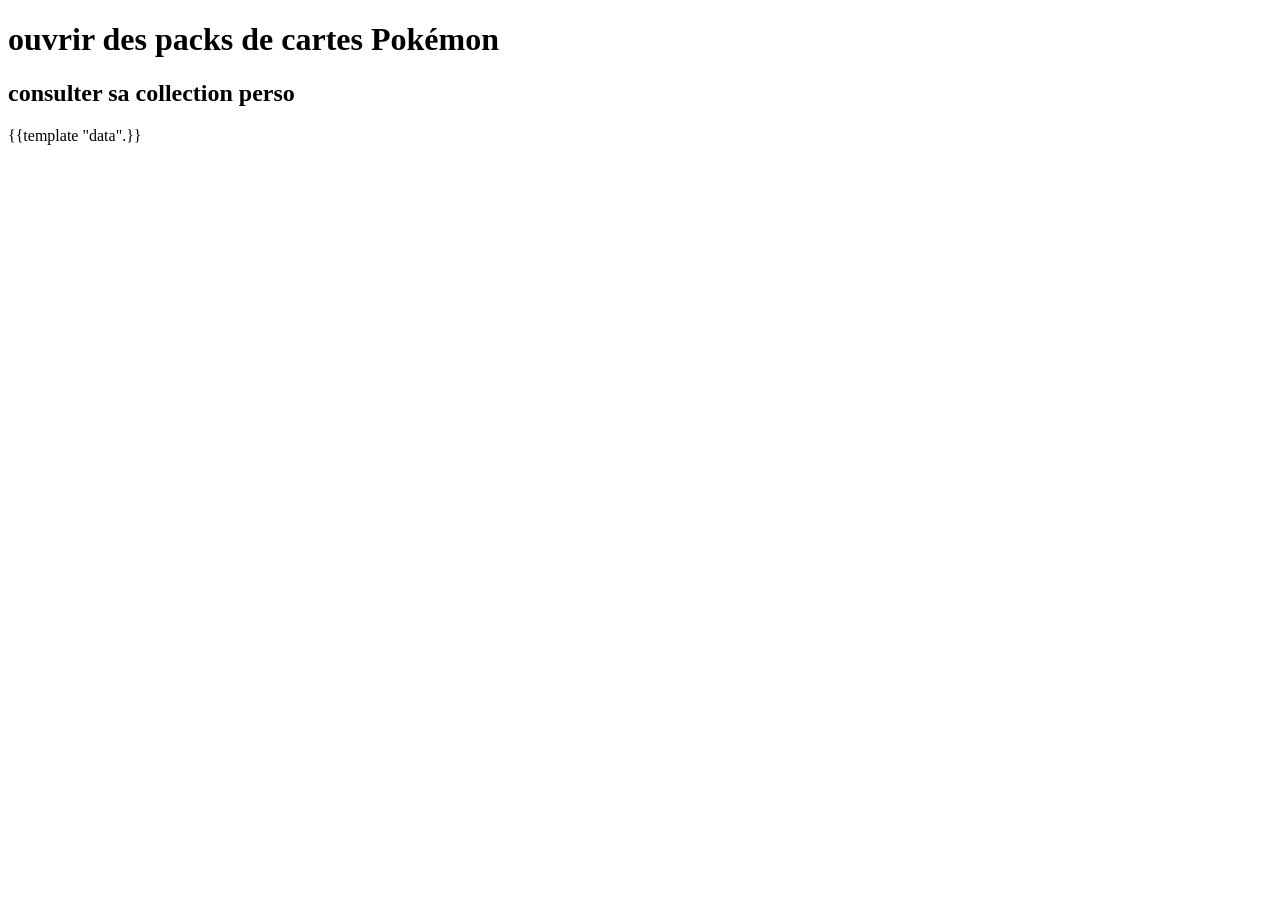
==== pages/api.html @ 4e8db7ee "start api" ====
<!DOCTYPE html>
<html lang="en">
<head>
    <meta charset="UTF-8">
    <meta name="viewport" content="width=device-width, initial-scale=1.0">
    <title>my game list</title>
</head>
<body>
    <h1>ouvrir des packs de cartes Pokémon</h1>
    <h2>consulter sa collection perso</h2>

    {{template "data".}}
</body>
</html>
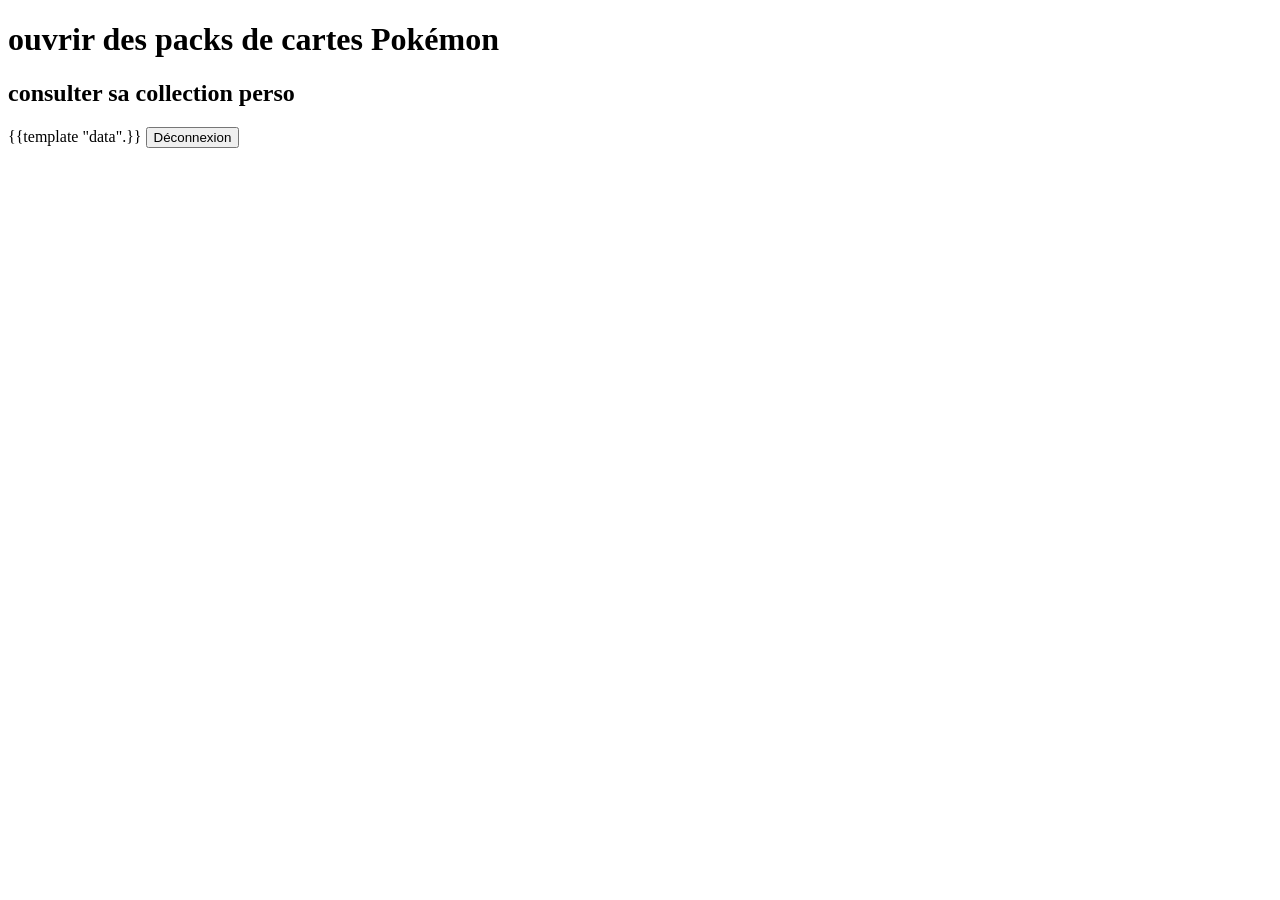
==== commit 3775e14b: "startdebug inscription" ====
--- a/pages/api.html
+++ b/pages/api.html
@@ -10,5 +10,9 @@
     <h2>consulter sa collection perso</h2>
 
     {{template "data".}}
+
+
+    <button onclick="window.location.href='logout'">Déconnexion</button>
+
 </body>
 </html>
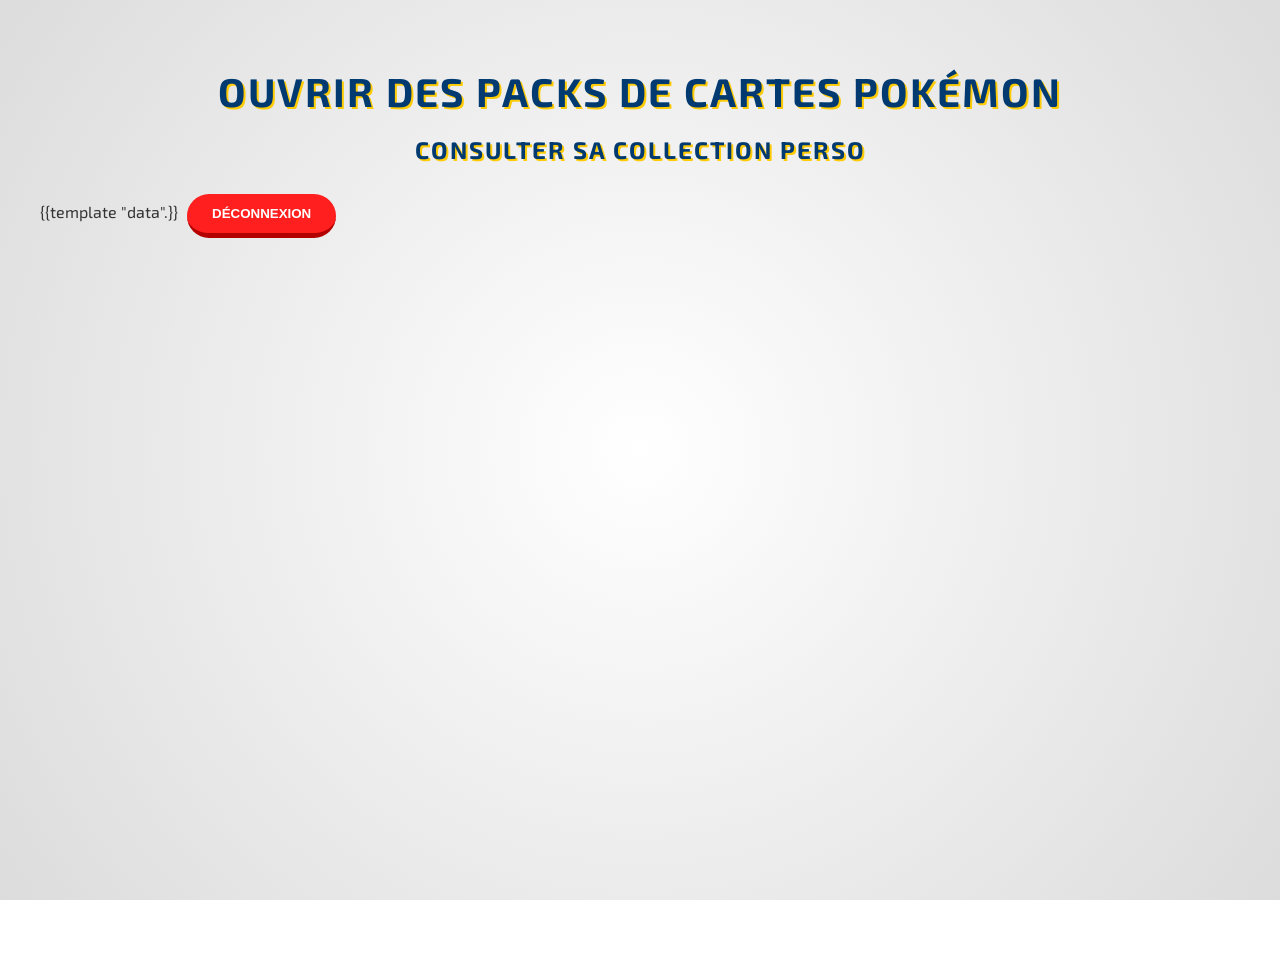
==== commit ab088301: "nettoyage dans les fichier html et implémentation du css" ====
--- a/pages/api.html
+++ b/pages/api.html
@@ -1,9 +1,11 @@
 <!DOCTYPE html>
-<html lang="en">
+<html lang="fr">
 <head>
     <meta charset="UTF-8">
     <meta name="viewport" content="width=device-width, initial-scale=1.0">
     <title>my game list</title>
+    <link rel="stylesheet" href="/static/style.css">
+
 </head>
 <body>
     <h1>ouvrir des packs de cartes Pokémon</h1>
--- a/static/style.css
+++ b/static/style.css
@@ -0,0 +1,155 @@
+/* Importation d'une police typée jeu vidéo/aventure */
+@import url('https://fonts.googleapis.com/css2?family=Exo+2:wght@400;700;900&display=swap');
+
+:root {
+    --poke-red: #ff1f1f;
+    --poke-blue: #3b4cca;
+    --poke-yellow: #ffcb05;
+    --poke-dark-blue: #003a70;
+    --bg-color: #f0f0f0;
+    --card-bg: #ffffff;
+}
+
+/* Fond d'écran avec un léger dégradé radial rappelant une arène */
+body {
+    font-family: 'Exo 2', sans-serif;
+    background: radial-gradient(circle, #ffffff 0%, #dcdcdc 100%);
+    background-attachment: fixed;
+    margin: 0;
+    display: flex;
+    flex-direction: column;
+    align-items: center;
+    justify-content: center;
+    min-height: 100vh;
+    color: #333;
+}
+
+/* Titres stylisés */
+h1, h2, h3 {
+    color: var(--poke-dark-blue);
+    text-transform: uppercase;
+    text-shadow: 2px 2px 0px var(--poke-yellow);
+    letter-spacing: 2px;
+    text-align: center;
+}
+
+h1 { font-size: 2.5rem; margin-bottom: 20px; }
+
+/* Conteneur de formulaire et sections */
+form, body > div, .container {
+    background: var(--card-bg);
+    padding: 30px;
+    border-radius: 20px;
+    box-shadow: 0 10px 0px rgba(0,0,0,0.1), 0 15px 25px rgba(0,0,0,0.1);
+    border: 4px solid var(--poke-red);
+    max-width: 400px;
+    width: 90%;
+    margin: 10px;
+}
+
+/* Champs de saisie (Inputs) */
+input[type="text"], input[type="password"], input[type="email"] {
+    width: 100%;
+    padding: 12px;
+    margin: 10px 0 20px 0;
+    border: 2px solid #ccc;
+    border-radius: 10px;
+    box-sizing: border-box;
+    font-family: inherit;
+    transition: border 0.3s;
+}
+
+input:focus {
+    border-color: var(--poke-blue);
+    outline: none;
+    box-shadow: 0 0 8px rgba(59, 76, 202, 0.3);
+}
+
+label {
+    font-weight: bold;
+    color: var(--poke-red);
+}
+
+/* BOUTONS STYLE POKÉBALL */
+button {
+    background-color: var(--poke-red);
+    color: white;
+    border: none;
+    padding: 12px 25px;
+    border-radius: 50px;
+    font-weight: 900;
+    text-transform: uppercase;
+    cursor: pointer;
+    transition: all 0.2s ease;
+    border-bottom: 5px solid #b30000;
+    margin: 10px 5px;
+    display: inline-block;
+}
+
+button:hover {
+    background-color: var(--poke-blue);
+    border-bottom: 5px solid #2a378a;
+    transform: translateY(-2px);
+}
+
+button:active {
+    transform: translateY(2px);
+    border-bottom: 0;
+}
+
+/* LA COLLECTION (DASHBOARD) */
+/* On transforme la liste en grille de cartes */
+body:has(h2) {
+    display: block;
+    padding: 40px;
+}
+
+/* Style spécifique pour chaque carte Pokémon dans le dashboard */
+div:has(img) {
+    background: linear-gradient(135deg, #fdfbfb 0%, #ebedee 100%);
+    border: 8px solid var(--poke-yellow);
+    border-radius: 15px;
+    display: inline-block;
+    width: 180px;
+    margin: 15px;
+    padding: 10px;
+    text-align: center;
+    box-shadow: 5px 5px 15px rgba(0,0,0,0.1);
+    transition: transform 0.3s;
+    vertical-align: top;
+}
+
+div:has(img):hover {
+    transform: scale(1.05) rotate(2deg);
+    z-index: 10;
+}
+
+div img {
+    border-radius: 10px;
+    background: white;
+    padding: 5px;
+    border: 1px solid #ddd;
+    margin-bottom: 10px;
+}
+
+div p {
+    margin: 5px 0;
+    font-size: 0.9rem;
+    font-weight: bold;
+}
+
+/* Effet spécial pour le texte "Nombre total de cartes" */
+p:has(+ h2) {
+    background: var(--poke-dark-blue);
+    color: white;
+    padding: 10px 20px;
+    border-radius: 10px;
+    display: inline-block;
+}
+
+/* Responsive */
+@media (max-width: 600px) {
+    div:has(img) {
+        width: 140px;
+    }
+}
